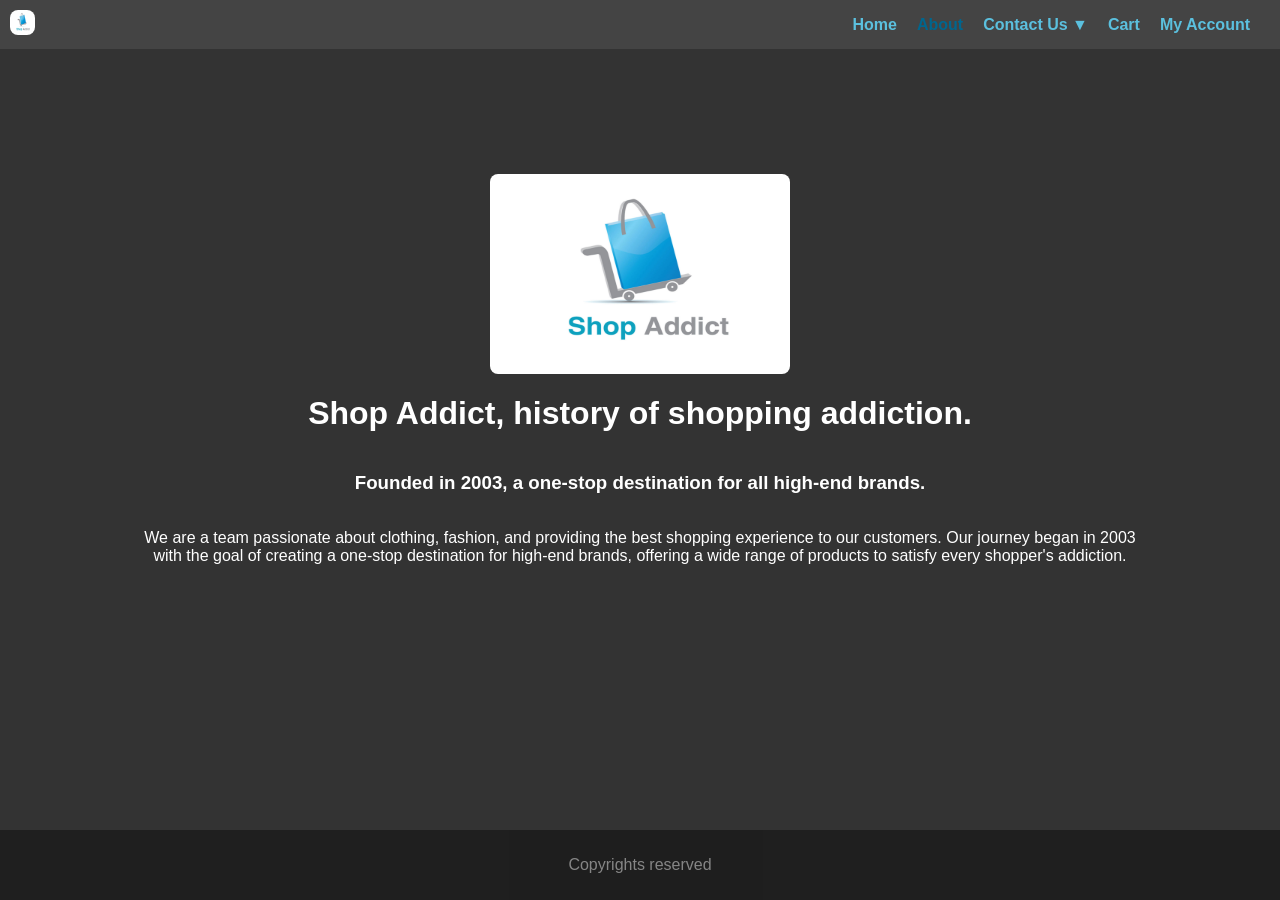
==== about.html @ 1f52113d "Initial commit" ====
<!DOCTYPE html>
<html lang="en">
<head>
    <meta charset="UTF-8">
    <meta name="viewport" content="width=device-width, initial-scale=1.0">
    <link rel="stylesheet" href="styles.css">
    <title>About Shop Addict</title>
    <script src="shared.js"></script>
</head>
<body>
<nav class="navbar">
    <div class="navbar-left">
        <img src="images/shopaddictlogo.jpg" alt="Shop Addict Logo" width="25" height="25">
    </div>
    <div class="navbar-right">
        <ul>
            <li><a href="store.html">Home</a></li>
            <li><a href="#" style="color: #00668e">About</a></li>
            <li class="submenu">
                <a href="#">Contact Us ▼</a>
                <ul>
                    <li><a href="contactemail.html">Email</a></li>
                    <li><a href="contactphone.html">Phone</a></li>
                    <li><a href="#">Live Chat</a></li>
                </ul>
            </li>
            <li><a id="cartnavbar" href="cart.html">Cart</a></li>
            <li><a href="account.html">My Account</a></li>
        </ul>
    </div>
</nav>

<div class="welcome-message">
    <img src="images/shopaddictlogo.jpg" height="200" width="300">
    <h1>Shop Addict, history of shopping addiction.</h1>
    <h3>Founded in 2003, a one-stop destination for all high-end brands.</h3>
    <p>We are a team passionate about clothing, fashion, and providing the best shopping experience to our customers. Our journey began in 2003 with the goal of creating a one-stop destination for high-end brands, offering a wide range of products to satisfy every shopper's addiction.</p>
</div>

<footer>
    <p class="copyright">Copyrights reserved</p>
</footer>

<script src="script.js"></script>
</body>
</html>
---- styles.css ----
body {
    background-color: #333;
    color: #fff;
    font-family: Arial, sans-serif;
    display: flex;
    flex-direction: column;
    align-items: center;
    min-height: 100vh;
    margin: 0;
    overflow-y: auto;
}

img {
    border-radius: 8px;
}

.login-container, .registration-container {
    text-align: center;
    margin: auto;
    display: flex;
    flex-direction: column;
    background-color: #444;
    padding: 20px;
    border-radius: 8px;
    justify-content: center;
    align-items: center;
}

.registration-container h2 {
    max-width: 300px;
}

form {
    display: flex;
    flex-direction: column;
    align-items: center;
    justify-content: center;
}

label {
    display: flex;
    margin-top: 10px;
    align-items: center;
}

label > span {
    margin-right: 10px;
}

input, select, button {
    width: 100%;
    padding: 8px;
    margin-top: 5px;
    box-sizing: border-box;
    border-radius: 4px;
}

button, #loginbutton, .pagebuttons {
    background-color: #0797d6;
    color: #fff;
    padding: 10px;
    border: none;
    border-radius: 4px;
    cursor: pointer;
    margin-top: 10px;
}

button:hover, .pagebuttons:hover {
    background-color: #07528e;
}

a {
    color: #5bc0de;
    text-decoration: none;
}

a:hover {
    text-decoration: underline;
}

.navbar {
    display: flex;
    justify-content: space-between;
    align-items: center;
    box-sizing: border-box;
    background-color: #444;
    padding: 10px;
    position: sticky;
    top: 0;
    z-index: 100;
    width: 100%;
}

.navbar img {
    max-height: 50px;
}

.navbar ul {
    list-style: none;
    margin: 0;
    padding: 0;
    display: flex;
}

.navbar li {
    margin-right: 20px;
}

.navbar-right li {
    font-weight: bold;
}

.submenu li {
    margin: 10px;
    width: 80px;
    opacity: 1;
}

.submenu {
    position: relative;
}

.submenu ul {
    display: none;
    position: absolute;
    top: 100%;
    left: 0;
    background-color: black;
    opacity: 0.7;
    padding: 10px;
    border-radius: 4px;
}

.submenu:hover ul {
    display: block;
}

.welcome-message, .account-container {
    text-align: center;
    margin: auto;
    width: 80%;
    height: 100%;
    display: flex;
    flex-direction: column;
    justify-content: center;
    align-items: center;
}

.item-cards {
    display: grid;
    grid-template-columns: auto auto auto auto;
    gap: 30px;
    margin: auto;
    overflow: auto;
    padding: 20px 100px 20px 100px;
}

.card {
    box-shadow: 0px 7px 7px rgba(0, 0, 0, 0.1);
    margin: auto;
    background-color: #383738;
}

.product_desc {
    text-align: center;
}

.card img {
    max-width: 100%;
    height: 300px;
}

footer {
    text-align: center;
    margin-top: auto;
    opacity: 0.4;
    position: sticky;
    background-color: black;
    box-sizing: border-box;
    padding: 10px;
    width: 100%;
}

.cart-container {
    text-align: center;
    margin: auto;
    display: flex;
    flex-direction: column;
    background-color: #444;
    padding: 20px;
    border-radius: 8px;
    justify-content: center;
    align-items: center;
    margin-top: 20px;
    margin-bottom: 20px;
}

.cart-container h2 {
    color: #fff;
}

.cart-item-row {
    display: flex;
    align-items: center;
    justify-content: space-between;
    border-bottom: 1px solid #fff;
    padding: 10px;
}

.cart-item-row img {
    max-width: 100px;
    margin-right: 20px;
}

.cart-item-row p {
    margin: 0;
    color: #fff;
}

.cartItems {
    display: flex;
    align-items: center;
    margin-bottom: 20px;
}

.cart-item img {
    max-width: 100%;
    height: auto;
}

.cart-table {
    width: 500px;
    margin: auto;
    border-collapse: collapse;
}

.contact-container {
    text-align: center;
    margin: auto;
    display: flex;
    flex-direction: column;
    background-color: #444;
    padding: 20px;
    border-radius: 8px;
    justify-content: center;
    align-items: center;
}

.contact-container h2 {
    color: #fff;
}

.contact-form {
    margin-top: 20px;
}

.contact-form table {
    margin: auto;
    width: 100%;
}

.contact-form td {
    padding: 10px;
}

.contact-form input {
    width: 100%;
    padding: 8px;
    margin-top: 5px;
    box-sizing: border-box;
    border-radius: 4px;
}

#submitRequest {
    background-color: #0797d6;
    color: #fff;
    padding: 10px;
    border: none;
    border-radius: 4px;
    cursor: pointer;
    margin-top: 10px;
    font-weight: bold;
}

#submitRequest:hover {
    background-color: #07528e;
}
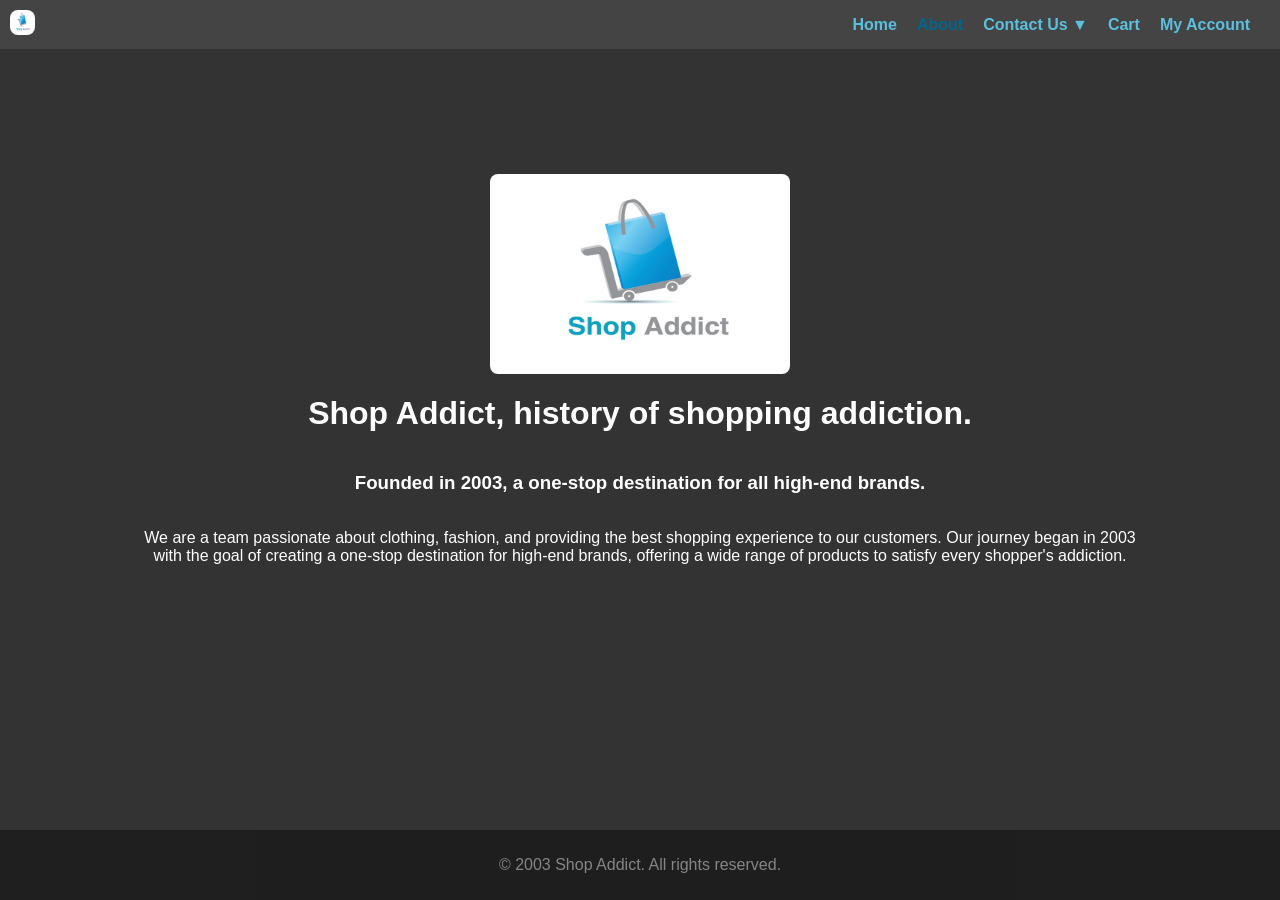
==== commit 9a95ec18: "Some changes" ====
--- a/about.html
+++ b/about.html
@@ -21,7 +21,7 @@
                 <ul>
                     <li><a href="contactemail.html">Email</a></li>
                     <li><a href="contactphone.html">Phone</a></li>
-                    <li><a href="#">Live Chat</a></li>
+                    <li><a href="contactlivechat.html">Live Chat</a></li>
                 </ul>
             </li>
             <li><a id="cartnavbar" href="cart.html">Cart</a></li>
@@ -38,7 +38,7 @@
 </div>
 
 <footer>
-    <p class="copyright">Copyrights reserved</p>
+    <p class="copyright">© 2003 Shop Addict. All rights reserved.</p>
 </footer>
 
 <script src="script.js"></script>
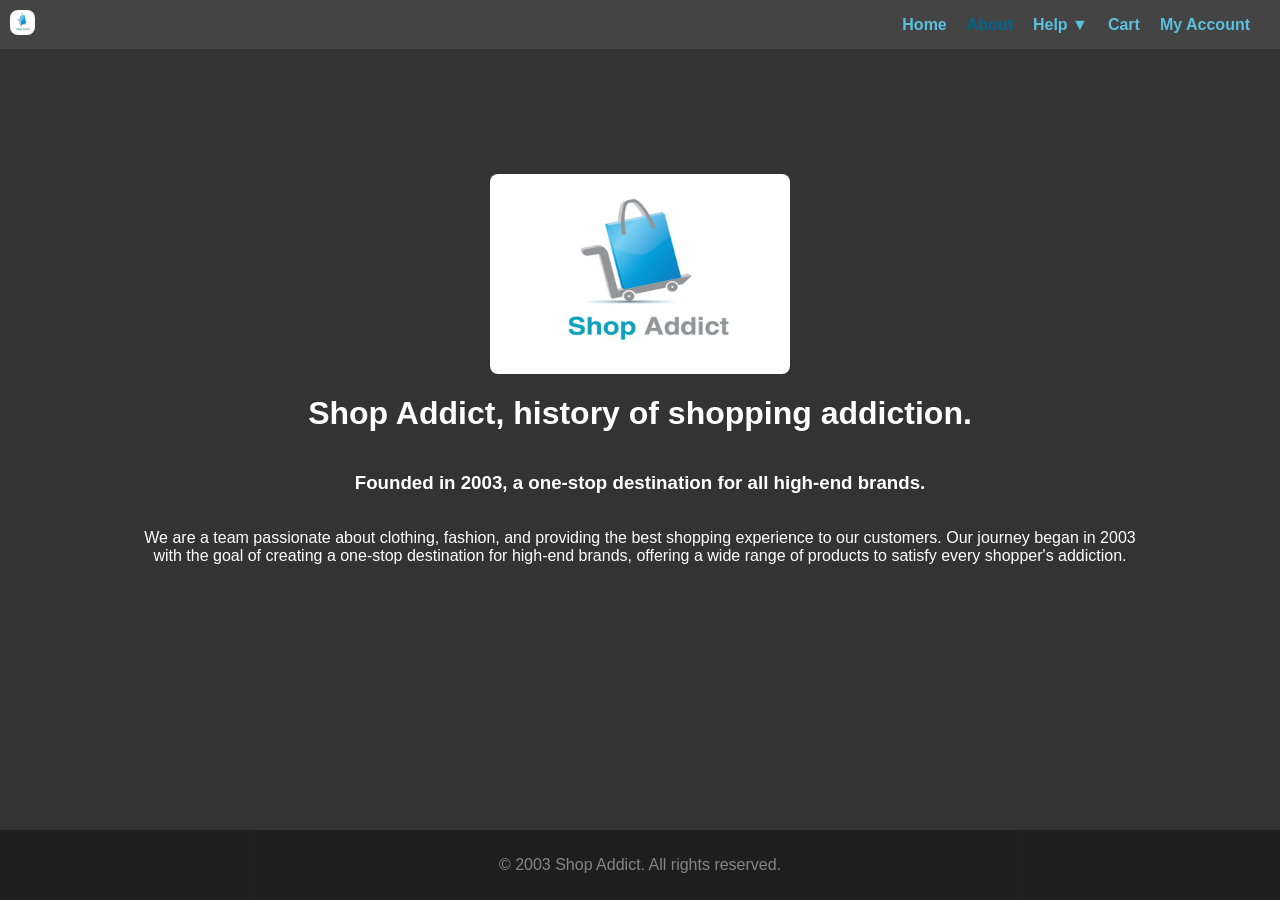
==== commit ef82f713: "Added a small game and refactored some files." ====
--- a/about.html
+++ b/about.html
@@ -5,7 +5,6 @@
     <meta name="viewport" content="width=device-width, initial-scale=1.0">
     <link rel="stylesheet" href="styles.css">
     <title>About Shop Addict</title>
-    <script src="shared.js"></script>
 </head>
 <body>
 <nav class="navbar">
@@ -17,11 +16,17 @@
             <li><a href="store.html">Home</a></li>
             <li><a href="#" style="color: #00668e">About</a></li>
             <li class="submenu">
-                <a href="#">Contact Us ▼</a>
-                <ul>
-                    <li><a href="contactemail.html">Email</a></li>
-                    <li><a href="contactphone.html">Phone</a></li>
-                    <li><a href="contactlivechat.html">Live Chat</a></li>
+                <a href="#">Help ▼</a>
+                <ul class="help-menu">
+                    <li><a href="faq.html">FAQ</a></li>
+                    <li class="contact-us-submenu">
+                        <a href="#">◀ Contact Us</a>
+                        <ul>
+                            <li><a href="contactemail.html">Email</a></li>
+                            <li><a href="contactphone.html">Phone</a></li>
+                            <li><a href="contactlivechat.html">Live Chat</a></li>
+                        </ul>
+                    </li>
                 </ul>
             </li>
             <li><a id="cartnavbar" href="cart.html">Cart</a></li>
@@ -42,5 +47,23 @@
 </footer>
 
 <script src="script.js"></script>
+<script>
+    document.addEventListener('DOMContentLoaded', function () {
+        var submenu = document.querySelector('.help-menu .contact-us-submenu');
+
+        submenu.addEventListener('click', function (event) {
+            event.stopPropagation();
+
+            var sublist = this.querySelector('ul');
+            sublist.style.display = (sublist.style.display === 'block') ? 'none' : 'block';
+        });
+
+        document.addEventListener('click', function (event) {
+            if (!submenu.contains(event.target)) {
+                submenu.querySelector('ul').style.display = 'none';
+            }
+        });
+    });
+</script>
 </body>
 </html>
--- a/styles.css
+++ b/styles.css
@@ -284,4 +284,36 @@
 
 #submitRequest:hover {
     background-color: #07528e;
-}+}
+
+.submenu {
+    position: relative;
+}
+
+
+.submenu:hover .help-menu {
+    display: block;
+}
+
+.submenu .help-menu {
+    display: none;
+    position: absolute;
+    top: 100%;
+    left: 0;
+    background-color: black;
+    opacity: 0.7;
+    padding: 10px;
+    border-radius: 4px;
+}
+
+.help-menu .contact-us-submenu ul{
+    display: none;
+    position: absolute;
+    top: 40px;
+    left: -100%;
+    background-color: black;
+    opacity: 0.7;
+    padding: 10px;
+    border-radius: 4px;
+}
+
